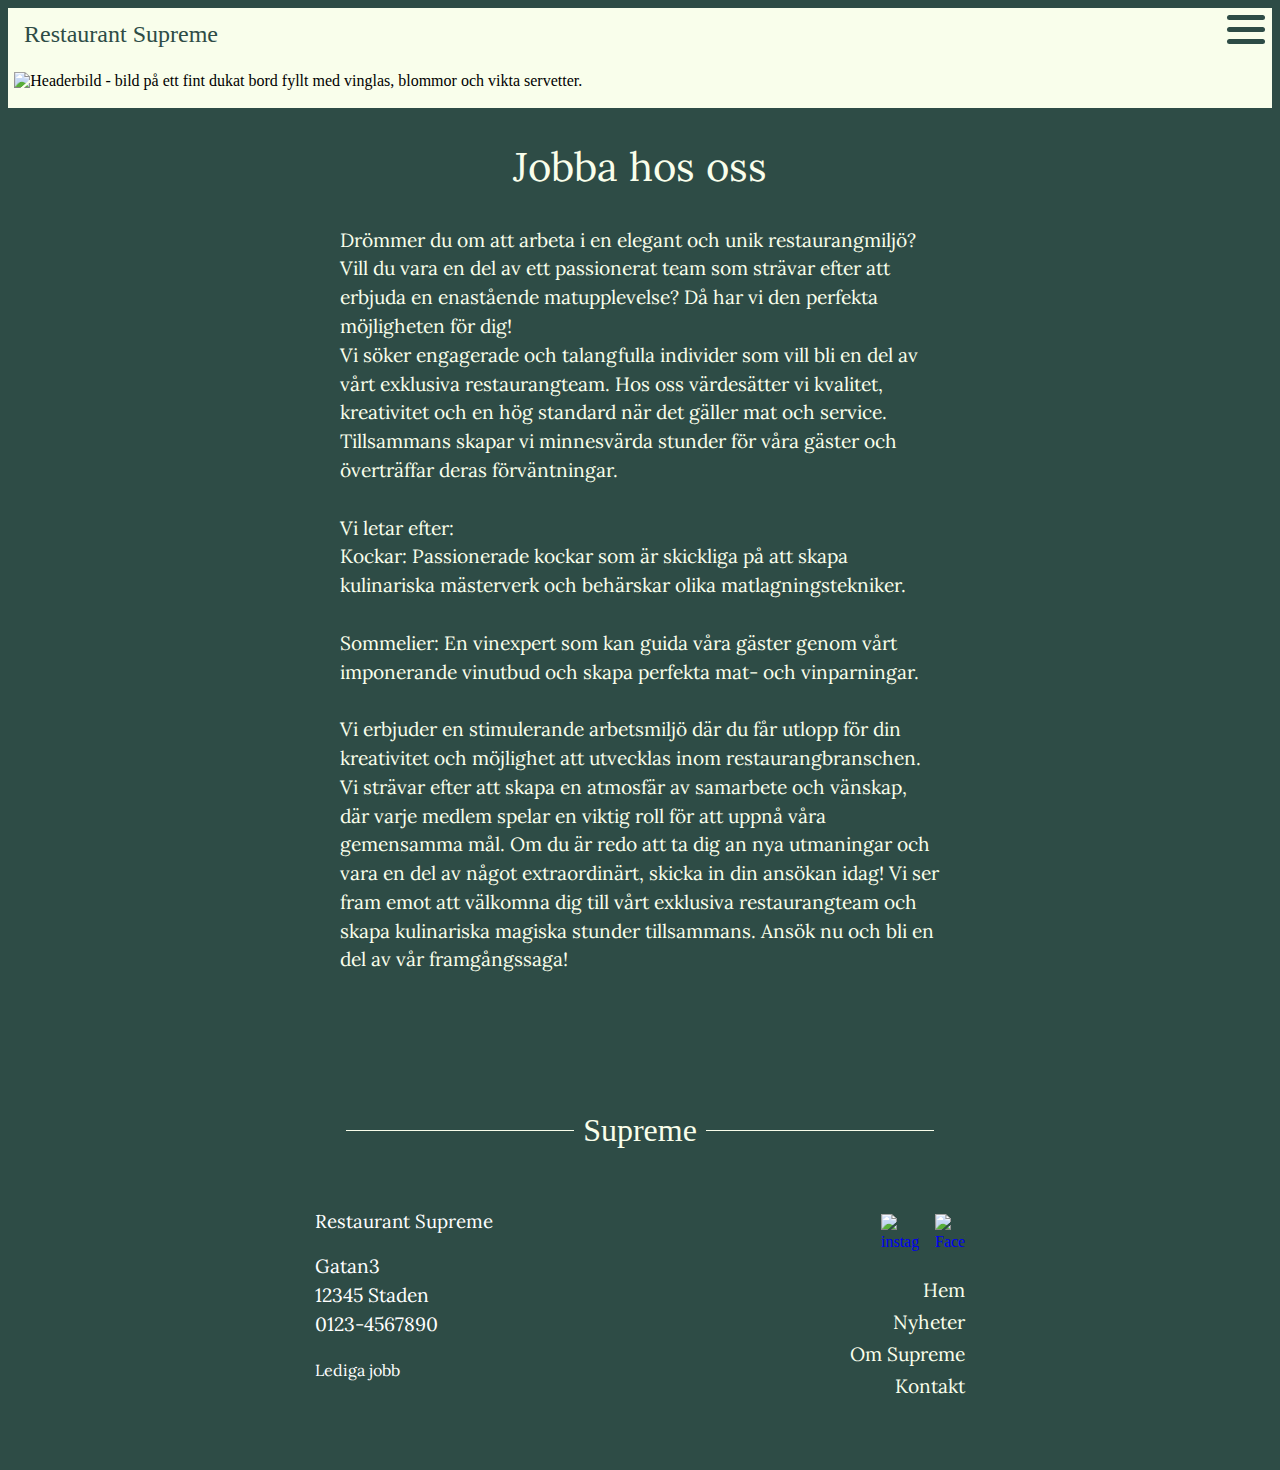
==== sites/jobb.html @ 85c57010 "Finished project" ====
<!DOCTYPE html>
<html lang="sv">
<head>
  <meta charset="UTF-8">
  <title>Jobba hos oss - Restaurang Supreme</title>
  <link rel="icon" type="image/x-icon" href="images/favicon.ico">    
  <link rel="stylesheet" href="../css/style.css" type="text/css" >
</head>
<body>
<header>
<div class="grids">
  <div class="topheader">
    <a class="logo" href="../index.html">
      Restaurant Supreme
    </a>
      <div class="menuham">
        <div class="ham" id="hamburger" onclick="hamburgermenu(this)">
          <div class="lineone"></div>
          <div class="linetwo"></div>
          <div class="linethree"></div>
        </div>
      </div>
      <nav class="navbar">
        <ul>
            <li><a href="../index.html">Hem</a></li>
        <li><a href="nyheter.html">Nyheter</a></li>
          <li><a href="om.html">Om Supreme</a></li>
          <li><a href="kontakt.html">Kontakt</a></li>
        </ul>
      </nav>
      </div>
    </div>
    <img class="headerimg" src="../images/headerjobb.jpg" alt="Headerbild - bild på ett fint dukat bord fyllt med vinglas, blommor och vikta servetter.">
</header>
<section class="main">
    <h2 class="whiteh2 centerh2">Jobba hos oss</h2>
    <p class="whitep widthp">
      Drömmer du om att arbeta i en elegant och unik restaurangmiljö? 
      Vill du vara en del av ett passionerat team som strävar efter att 
      erbjuda en enastående matupplevelse? Då har vi den perfekta möjligheten 
      för dig!</p>
      <p class="whitep widthp">
      Vi söker engagerade och talangfulla individer som vill bli en del av vårt 
      exklusiva restaurangteam. Hos oss värdesätter vi kvalitet, kreativitet och 
      en hög standard när det gäller mat och service. Tillsammans skapar vi minnesvärda 
      stunder för våra gäster och överträffar deras förväntningar.<br><br>
      </p>
      <p class="whitep widthp">
      Vi letar efter:<br>
      
      Kockar: Passionerade kockar som är skickliga på att skapa kulinariska mästerverk och behärskar olika matlagningstekniker.
      <br><br>
      Sommelier: En vinexpert som kan guida våra gäster genom vårt imponerande vinutbud och skapa perfekta mat- och vinparningar.
      <br><br>
      
      Vi erbjuder en stimulerande arbetsmiljö där du får utlopp för din kreativitet och möjlighet att utvecklas inom restaurangbranschen. Vi strävar efter att skapa en atmosfär av samarbete och vänskap, där varje medlem spelar en viktig roll för att uppnå våra gemensamma mål.
      
      Om du är redo att ta dig an nya utmaningar och vara en del av något extraordinärt, skicka in din ansökan idag! Vi ser fram emot att välkomna dig till vårt exklusiva restaurangteam och skapa kulinariska magiska stunder tillsammans.
      
      Ansök nu och bli en del av vår framgångssaga!
    </p>
</section>
<div class="grids3">
    <img src="../images/img1.jpg" class="smallimg" alt="">
    <img src="../images/img2.jpg" class="smallimg" alt="">
    <img src="../images/img3.jpg" class="smallimg" alt="">
</div>
<footer>
  <div class="footergrids">
    <div class="line1"></div>
    <a class="logo1" href="index.html">
    Supreme
    </a>
    <div class="line2"></div>
    </div>
    <section class="footergrid">
    <div>
      <h3>Restaurant Supreme</h3>
    <p>Gatan3<br>
    12345 Staden<br>
0123-4567890</p>
<a href="jobb.html" class="whitea">Lediga jobb</a>
</div>
<div class="div2">
    <a href="https://facebook.com"><img src="../images/facebook.png" alt="Facebook" class="icon1"></a>
    <a href="https://instagram.com"><img src="../images/instagram.png" alt="instagram" class="icon2"></a>
    <ul>
      <li><a href="../index.html">Hem</a></li>
  <li><a href="nyheter.html">Nyheter</a></li>
    <li><a href="om.html">Om Supreme</a></li>
    <li><a href="kontakt.html">Kontakt</a></li>
  </ul>
</div>
</section>
<script src="../js/menu.js"></script>
</footer>
</body>
</html>
---- css/style.css ----
/* Created by Tilda Källström
Optimized down to 300px wide screens */
@import url("https://necolas.github.io/normalize.css/8.0.1/normalize.css");
@import url('https://fonts.googleapis.com/css2?family=Dancing+Script:wght@400;500;600&family=Lora:wght@400;500&family=Source+Sans+3:wght@300;400;500&display=swap');
/* Fonts: Source Sans 3 & Script MT & Lora */
  

  body {
    background-color: #2e4c46;
  }
  header {
    width: 100%;
    background-color: #f9feeb;
   padding-top: 2px;
   padding-bottom: 2px;
  }
  .topheader {
  margin-left: 1em;
  margin-right: 1em;
  padding-top: 0.7em;
    padding-bottom: 1em;
  }
  .logo {
    text-decoration: none;
    color: #2e4c46;
    font-family: 'Script MT', serif;
    font-size: 1.5em;
    }
    .logo1 {
      text-decoration: none;
      color: #f9feeb;
      font-family: 'Script MT', serif;
      font-size: 2em;
      }
  .menuham {
    border-radius: 5px;
    z-index: 100000;
    width: 50px;
    height: 50px;
    top: 0;
    margin-top: 0.5em;
    position: absolute;
    right: 0;
    margin-right: 10px;
  }
  .navbar {
    position: fixed;
    top: 0;
    right: 0;
    z-index: 100000;
    background-color: #f9feeb;
    width: 80%;
    height: 90%;
    overflow: hidden;
    margin-right: 65px;
    transform: translateY(-110%);
    -webkit-transform: translateY(-110%);
    -ms-transform: translateY(-110%);
    -webkit-transition: -webkit-transform 0.4s ease;
    transition: -webkit-transform 0.4s ease;
    -o-transition: transform 0.4s ease;
    transition: transform 0.4s ease;
    transition: transform 0.4s ease, -webkit-transform 0.4s ease;
  }
  .ham:hover {
    cursor: pointer;
  }
  .showNav {
    -webkit-transform: translateY(0);
    -ms-transform: translateY(0);
    transform: translateY(0);
    -webkit-transform: translateY(0);
    -moz-transform: translateY(0);
    -o-transform: translateY(0);
  }
  .navbar ul {
    width: 80%;
    height: 90%;
    list-style: none;
    display: flex;
    flex-flow: column nowrap;
    justify-content: space-evenly;
  }
  .navbar ul li a {
    color: black;
    padding-bottom: 10px;
    text-decoration: none;
    font-family: 'Verdana', sans-serif;
    font-size: 1em;
    margin-left: 3.5em;
  }
  .navbar ul li a:hover,
  .navbar ul li a:focus {
    color: black;
    text-decoration: underline;
    cursor: pointer;
  }
  .navbar .here {
    text-decoration: underline;
    text-decoration-color: #2e4c46;
    color: black;
  }
  .lineone,
  .linetwo,
  .linethree {
    width: 38px;
    height: 5px;
    border-radius: 25px;
    background-color: #2e4c46;
    margin: 7px;
    transition: 0.5s;
  }
  .change .lineone {
    transform: rotate(45deg) translate(-1px, 10px);
  }
  .change .linetwo {
    opacity: 0;
  }
  .change .linethree {
    transform: rotate(-45deg) translate(5px, -19px);
  }
  h1 {
   margin-top: 0.25em;
   margin-bottom: 0.8em;
    color: #2e4c46;
    font-size: 1.8em;
    font-family: 'Script MT', serif;
    z-index: -1;
    position: relative;
    text-decoration: none;
  }
  .headerimg {
    display: block;
    max-width: 1500px;
    width: 99%;
    margin: auto;
    margin-top: 0.5em;
    padding-bottom: 1em;
  }
  .main {
    padding-left: 0.5em;
    padding-right: 0.5em;
  }
  .grids2 div {
    padding-left: 1em;
    padding-right: 1em;
  }
  h2 {
    font-family: 'Lora', serif;
    font-size: 2.5em;
    font-weight: 400;
  }
  .imagemedium {
    max-width: 600px;
    width: 100%;
    margin-top: 7em;
  }
  .imagemedium2 {
    max-width: 500px;
    width: 100%;
    margin-top: 7em;
    float: right;
  }
  .margintop2 {
    margin-top: 4em;
  }
  .whiteh2, .whitep, .whiteul li, .whitep a {
    color: #f9feeb;
  }
  .whiteul {
    margin-left: -2.3em;
    margin-top: -5px;
  }
  ul li {
    font-family: 'Lora', serif;
    font-size: 1.2em;
    margin-top: 8px;
  }
  ul {
    list-style-type: none;
  }
  .bookwrapper {
    background-color: #2e4c46;
    width: 100%;
    padding-top: 2em;
    padding-bottom: 4em;
    margin-top: 2em;
    margin-bottom: 2em;
  }
  .book {
    max-width: 400px;
    width: 90%;
    margin: auto;
  }
.menu {
  width: 100%;
  background-color: #f9feeb;
  color: black;
  padding-top: 3em;
  padding-bottom: 3em;
  margin-top: -2em;
}
.menu-section {
  max-width: 500px;
  margin: auto;
  padding-left: 1em;
  padding-right: 1em;
}
.grids3 {
  display: grid;
  grid-template-columns: 1fr 1fr 1fr;
  max-width: 1000px;
  grid-gap: 1em;
  width: 100%;
  margin: auto;
  padding-top: 4em;
  padding-bottom: 2em;
}
.smallimg {
  max-width: 100%;
}
.news-article {
    border: solid #f9feeb 1px;
    max-width: 400px;
    margin: 2em;
    padding: 1em;
    padding-bottom: 4.5em;
    color: #f9feeb;
}
.news-image {
  max-width: 400px;
  width: 100%;
}
.centerh2 {
  text-align: center;
}
.centerp {
  max-width: 600px;
  margin: auto;
  margin-top: -1em;
}
.news-author {
  font-family: 'Lora', serif;
}
.news-date {
  font-family: 'Lora', serif;
  margin-left: 0.5em;
}
.read-more-button {
  float: left;
  margin-top: 1em;
  border-radius: 10px;
  background-color: #f9feeb;
  color: black;
  font-family: 'Lora', serif;
  text-transform: uppercase;
  padding-left: 2.5em;
  padding-right: 2.5em;
  padding-top: 0.5em;
  padding-bottom: 0.5em;
  border: none;
}
.read-more-button:hover {
  cursor: pointer;
  text-decoration: underline;
}
.main-article {
  margin-top: 3em;
}

.one-article h2, .one-article p {
  max-width: 550px;
}
.one-article h2 {
  margin-top: 2em;
}
.newsh2 {
  text-align: center;
  color: #f9feeb;
  margin-bottom: -15px;
}
.article-image {
  max-width: 100%;
}
.footergrids {
  display: grid;
  grid-template-columns: 2fr 1fr 2fr;
  max-width: 600px;
  width: 90%;
  margin: auto;
  padding-top: 2em;
}
.footergrids a {
  text-align: center;
  width: 100%;
}
.line1, .line2 {
  width: 95%;
  margin: auto;
  height: 1px;
  background-color: #f9feeb;
}
  h3 {
    font-family: 'Lora', serif;
    font-weight: 400;
  }
  p {
    font-family: 'Lora', serif;
    line-height: 1.5em;
    text-align: left;
    font-size: 1.2em;
    max-width: 500px;
  }
  footer {
    background-color: #2e4c46;
    color: white;
    padding-top: 1em;
    line-height: 1.5em;
    padding-bottom: 1em;
    width: 100%;
    bottom: 0;
  }
  .footergrid {
        display: grid;
        grid-template-columns: 1fr 1fr;
        max-width: 650px;
        width: 95%;
        margin: auto;
        padding-top: 3em;
        padding-bottom: 2em;
  }
  .whitea {
    color: white;
    font-family: 'Lora', serif;
    text-decoration: none;
  }
  .div2 {
    margin-top: 1.5em;
  }
  .div2 img{
   float: right;
  }
  .icon1 {
    width: 30px;
  }
  .icon2 {
    width: 38px;
    margin-right: 1em;
  }
  .div2 ul {
    text-align: right;
    margin-top: 4em;
  }
  .div2 ul li a{
    color:#f9feeb;
    text-decoration: none;
  }
.widthp {
  max-width: 600px;
  margin: auto;
}
.article-section {
  max-width: 90%;
  padding: 0.5em;
}
  .videodesktop {
    margin: auto;
    display: flex;
    justify-content: center;
    width: 100%;
    max-width: 1500px;
    margin-top: 0.5em;
    padding-bottom: 1em;
  }
  @media only screen and (max-width: 600px) {
    .videodesktop {
      display: none;
    }
    .videoipad {
      display: none;
    }
    .videomobil {
      margin: auto;
      width: 100%;
      max-width: 1500px;
    }
  }
  @media only screen and (max-width: 950px) {
    .headerimg {
      height: 60vh;
      object-fit: cover;
    }
    .grids2 {
      max-width: 600px;
      margin: auto;
      margin-top: 3em;
    }
    .news {
      max-width: 500px;
      margin: auto;
    }
  }
  @media only screen and (min-width: 950px) {
    .grids2 {
      display: grid;
      grid-template-columns: 1fr 1fr;
      max-width: 1200px;
      margin: auto;
      margin-top: 3em;
    }
    .book {
      max-width: 600px;
      width: 100%;
      margin: auto;
      display: grid;
      grid-template-columns: 1fr 1fr;
    }
    .news {
      display: grid;
      grid-template-columns: 1fr 1fr 1fr;
    }
  }
  @media only screen and (min-width: 600px) and (max-width: 910px) {
    .videomobil {
      display: none;
    }
    .videodesktop {
      display: none;
    }
    .videoipad {
      width: 100%;
      margin: auto;
    }
  }
  @media only screen and (min-width: 910px) {
    .videomobil {
      display: none;
    }
    .videoipad {
      display: none;
    }
  }
  @media only screen and (max-width: 1300px) {
    .one-article {
      max-width: 800px;
      width: 95%;
      margin: auto;
      padding: 1em;
      margin-bottom: 2em;
      color: #f9feeb;
    }
    .news-article {
      border: solid #f9feeb 1px;
      max-width: 400px;
      width: 85%;
      margin: auto;
      margin-top: 2em;
      padding: 1em;
      padding-bottom: 4.5em;
      color: #f9feeb;
  }
  }
  @media only screen and (min-width: 1300px) {
    .main-article {
      display: grid;
      grid-template-columns: 2fr 1fr;
      margin-top: 3em;
    }
    .one-article {
      max-width: 800px;
      width: 100%;
      margin-left: 3em;
      border: 1px solid lightgray;
      padding: 1em;
      margin-bottom: 2em;
      color: #f9feeb;
    }
  }
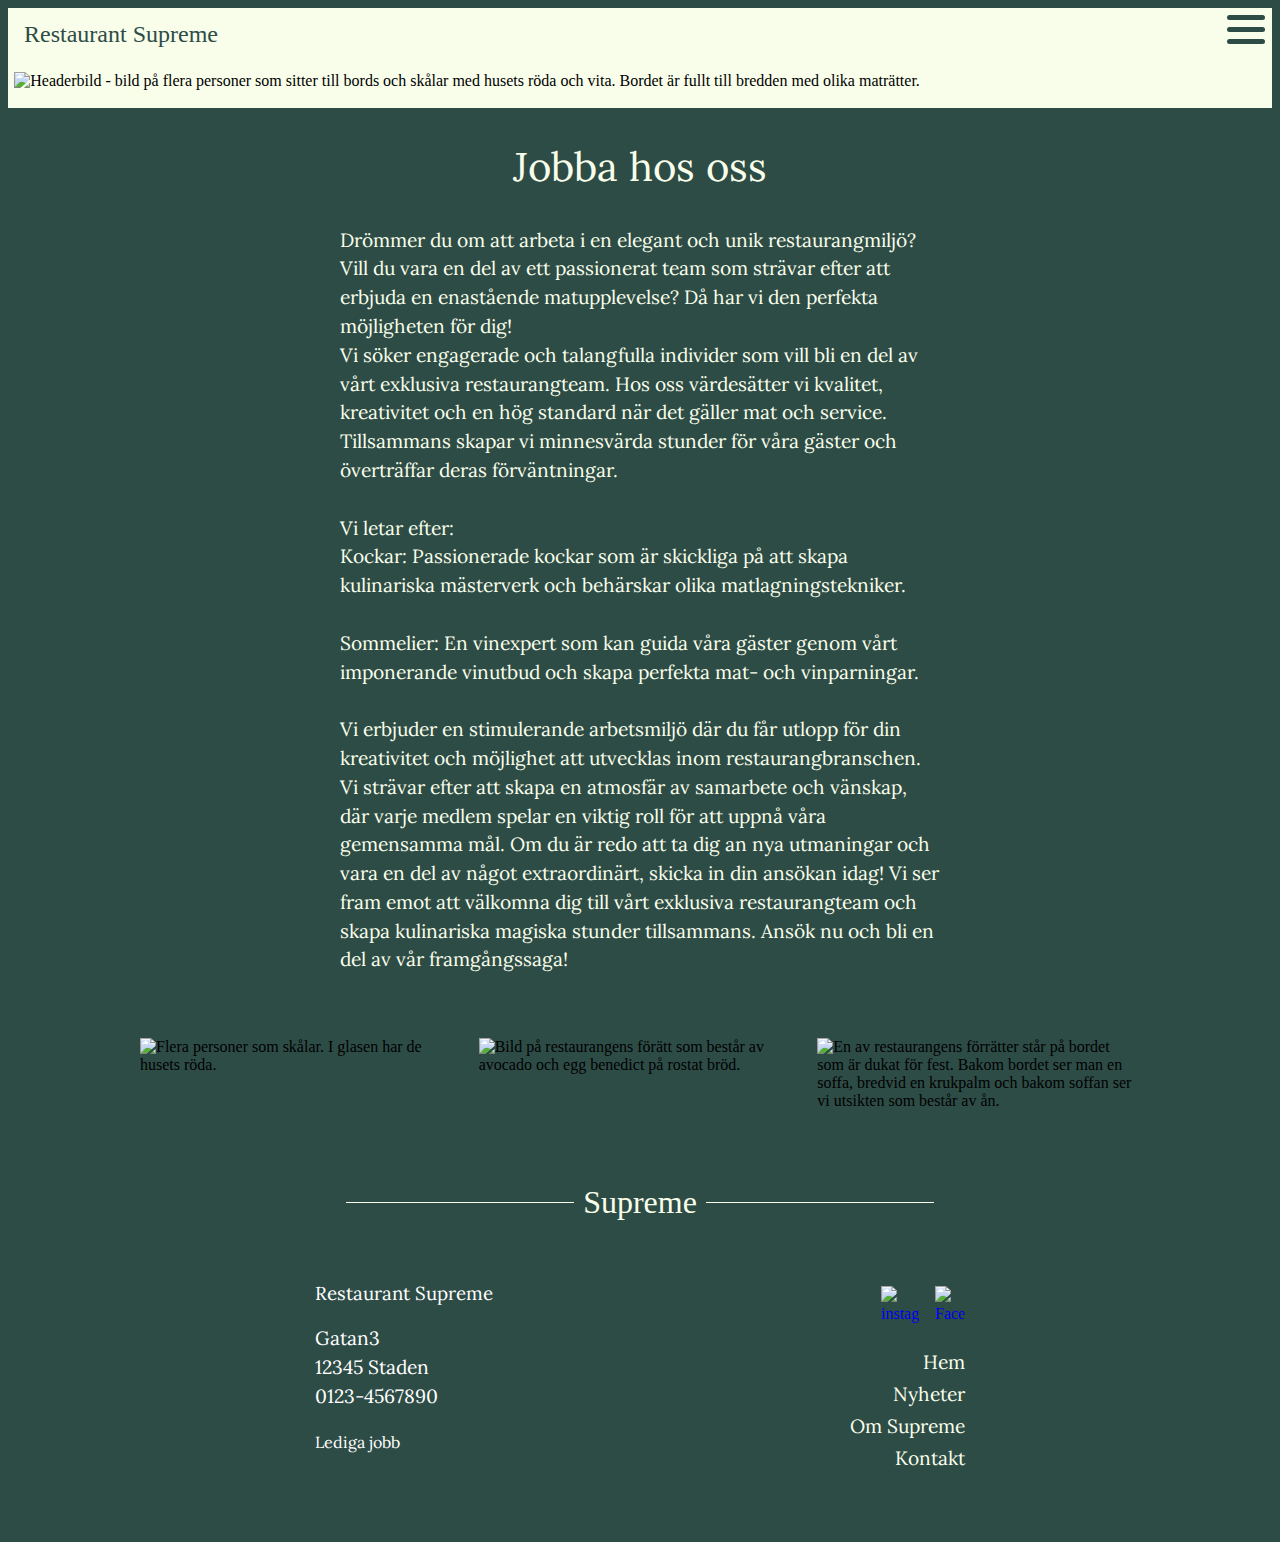
==== commit a2285a9b: "Added alt texts" ====
--- a/sites/jobb.html
+++ b/sites/jobb.html
@@ -30,7 +30,7 @@
       </nav>
       </div>
     </div>
-    <img class="headerimg" src="../images/headerjobb.jpg" alt="Headerbild - bild på ett fint dukat bord fyllt med vinglas, blommor och vikta servetter.">
+    <img class="headerimg" src="../images/headerjobb.jpg" alt="Headerbild - bild på flera personer som sitter till bords och skålar med husets röda och vita. Bordet är fullt till bredden med olika maträtter.">
 </header>
 <section class="main">
     <h2 class="whiteh2 centerh2">Jobba hos oss</h2>
@@ -61,9 +61,9 @@
     </p>
 </section>
 <div class="grids3">
-    <img src="../images/img1.jpg" class="smallimg" alt="">
-    <img src="../images/img2.jpg" class="smallimg" alt="">
-    <img src="../images/img3.jpg" class="smallimg" alt="">
+  <img src="images/img1.jpg" class="smallimg" alt="Flera personer som skålar. I glasen har de husets röda.">
+  <img src="images/img2.jpg" class="smallimg" alt="Bild på restaurangens förätt som består av avocado och egg benedict på rostat bröd.">
+  <img src="images/img3.jpg" class="smallimg" alt="En av restaurangens förrätter står på bordet som är dukat för fest. Bakom bordet ser man en soffa, bredvid en krukpalm och bakom soffan ser vi utsikten som består av ån.">
 </div>
 <footer>
   <div class="footergrids">
--- a/css/style.css
+++ b/css/style.css
@@ -442,7 +442,7 @@
   }
   @media only screen and (max-width: 1300px) {
     .one-article {
-      max-width: 800px;
+      max-width: 600px;
       width: 95%;
       margin: auto;
       padding: 1em;
@@ -467,7 +467,7 @@
       margin-top: 3em;
     }
     .one-article {
-      max-width: 800px;
+      max-width: 600px;
       width: 100%;
       margin-left: 3em;
       border: 1px solid lightgray;
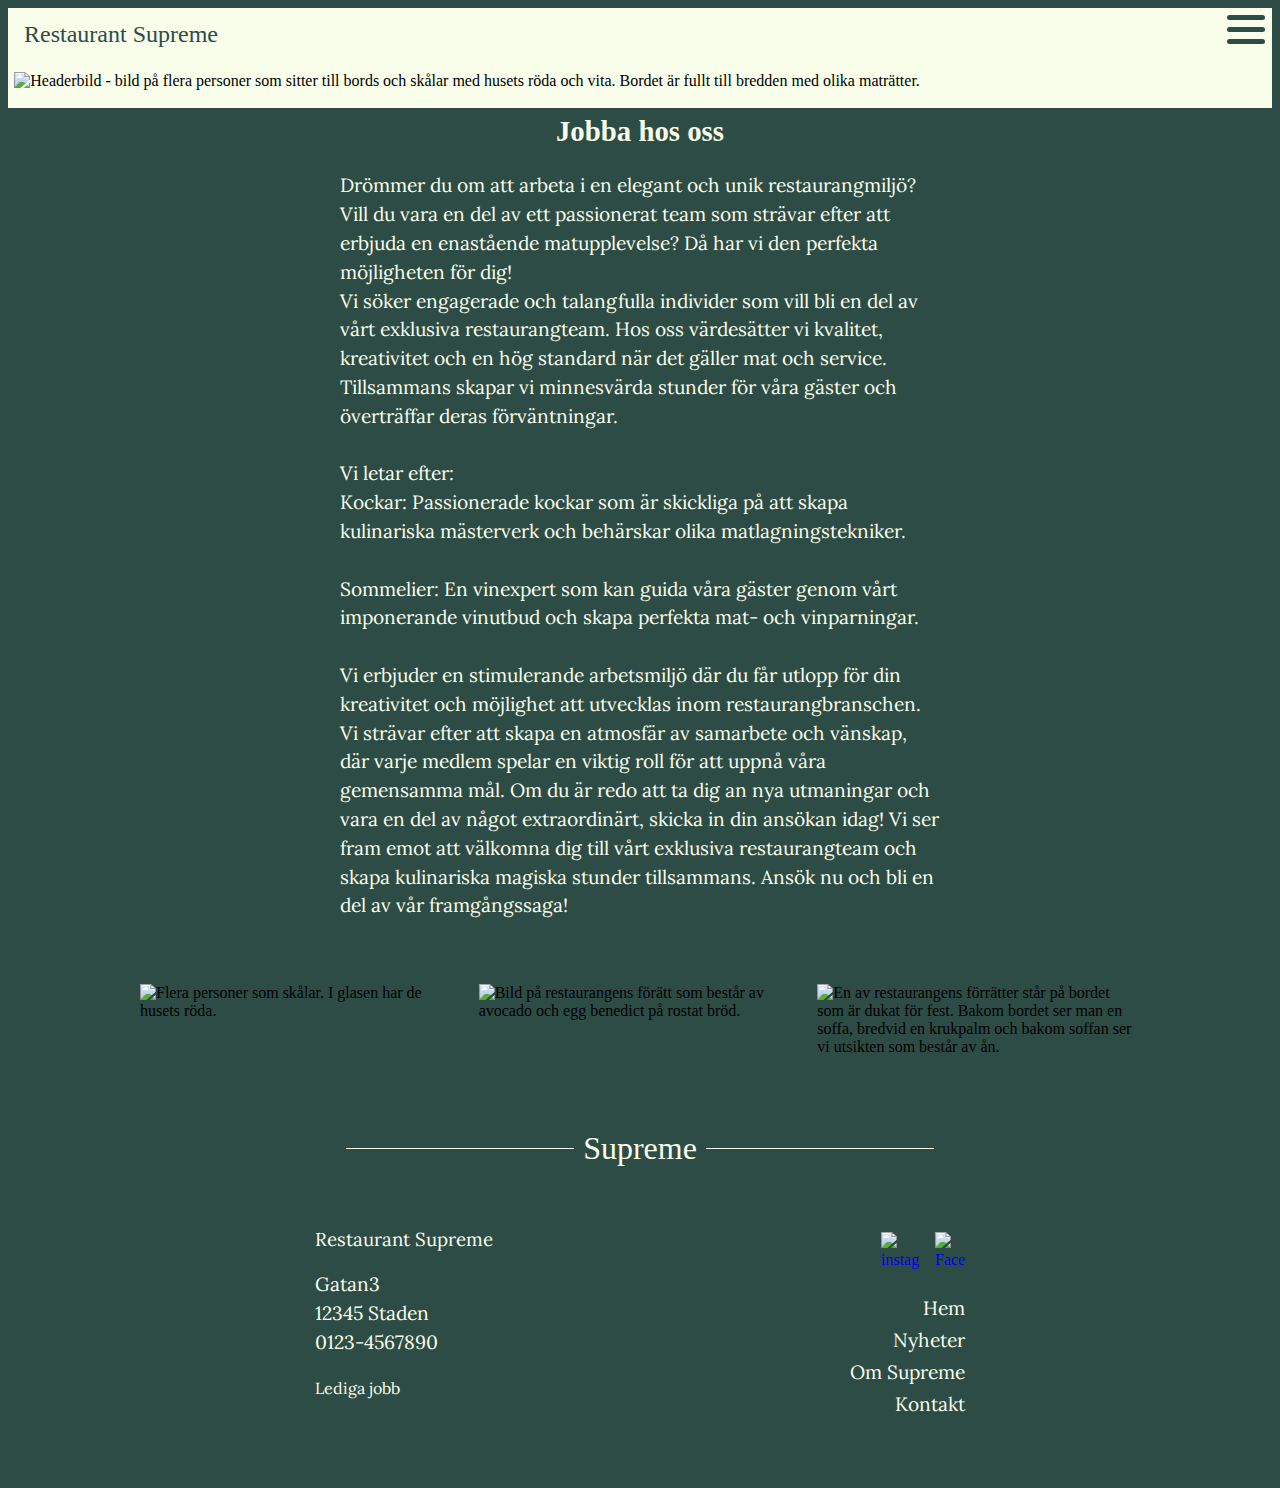
==== commit 1fdd319b: "Fixed headings" ====
--- a/sites/jobb.html
+++ b/sites/jobb.html
@@ -33,7 +33,7 @@
     <img class="headerimg" src="../images/headerjobb.jpg" alt="Headerbild - bild på flera personer som sitter till bords och skålar med husets röda och vita. Bordet är fullt till bredden med olika maträtter.">
 </header>
 <section class="main">
-    <h2 class="whiteh2 centerh2">Jobba hos oss</h2>
+    <h1 class="whiteh centerh2">Jobba hos oss</h1>
     <p class="whitep widthp">
       Drömmer du om att arbeta i en elegant och unik restaurangmiljö? 
       Vill du vara en del av ett passionerat team som strävar efter att 
--- a/css/style.css
+++ b/css/style.css
@@ -164,7 +164,7 @@
   .margintop2 {
     margin-top: 4em;
   }
-  .whiteh2, .whitep, .whiteul li, .whitep a {
+  .whiteh, .whiteh2, .whitep, .whiteul li, .whitep a {
     color: #f9feeb;
   }
   .whiteul {
@@ -313,7 +313,7 @@
   }
   footer {
     background-color: #2e4c46;
-    color: white;
+    color: #f9feeb;
     padding-top: 1em;
     line-height: 1.5em;
     padding-bottom: 1em;
@@ -330,7 +330,7 @@
         padding-bottom: 2em;
   }
   .whitea {
-    color: white;
+    color: #f9feeb;
     font-family: 'Lora', serif;
     text-decoration: none;
   }
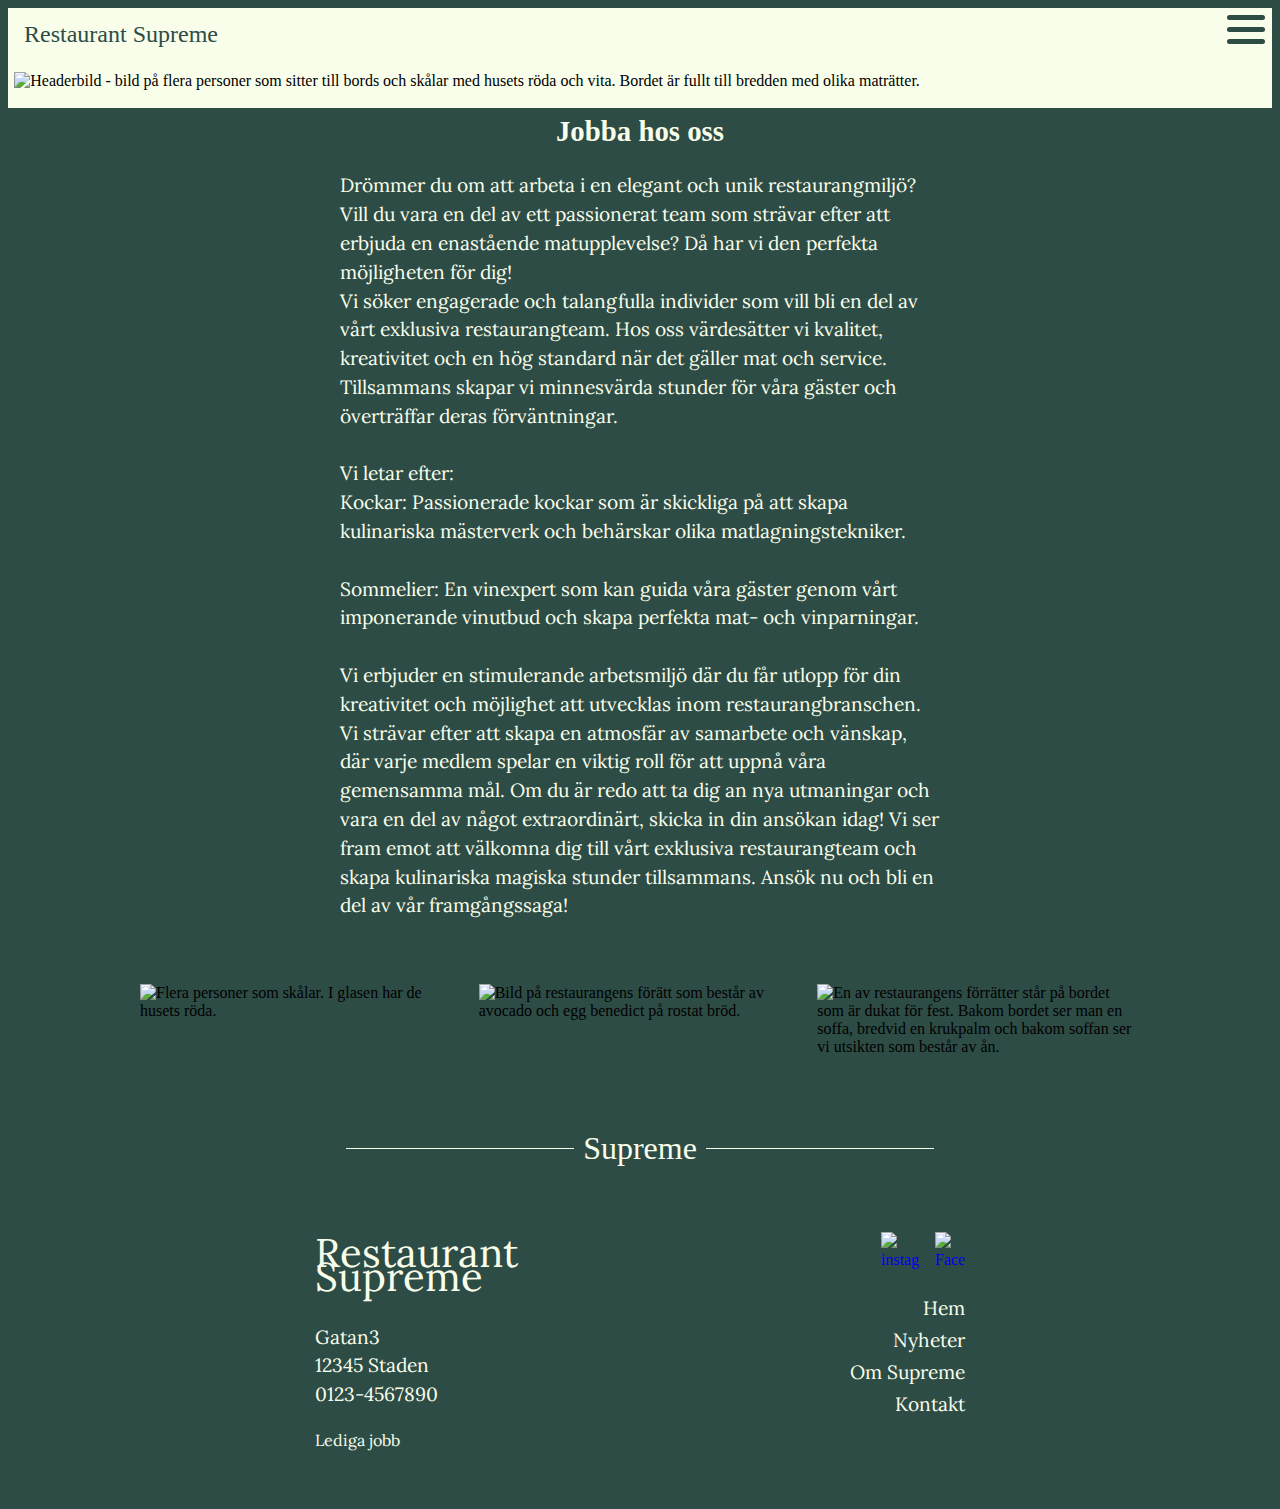
==== commit b8c3b001: "Fixed headings" ====
--- a/sites/jobb.html
+++ b/sites/jobb.html
@@ -75,7 +75,7 @@
     </div>
     <section class="footergrid">
     <div>
-      <h3>Restaurant Supreme</h3>
+      <h2>Restaurant Supreme</h2>
     <p>Gatan3<br>
     12345 Staden<br>
 0123-4567890</p>
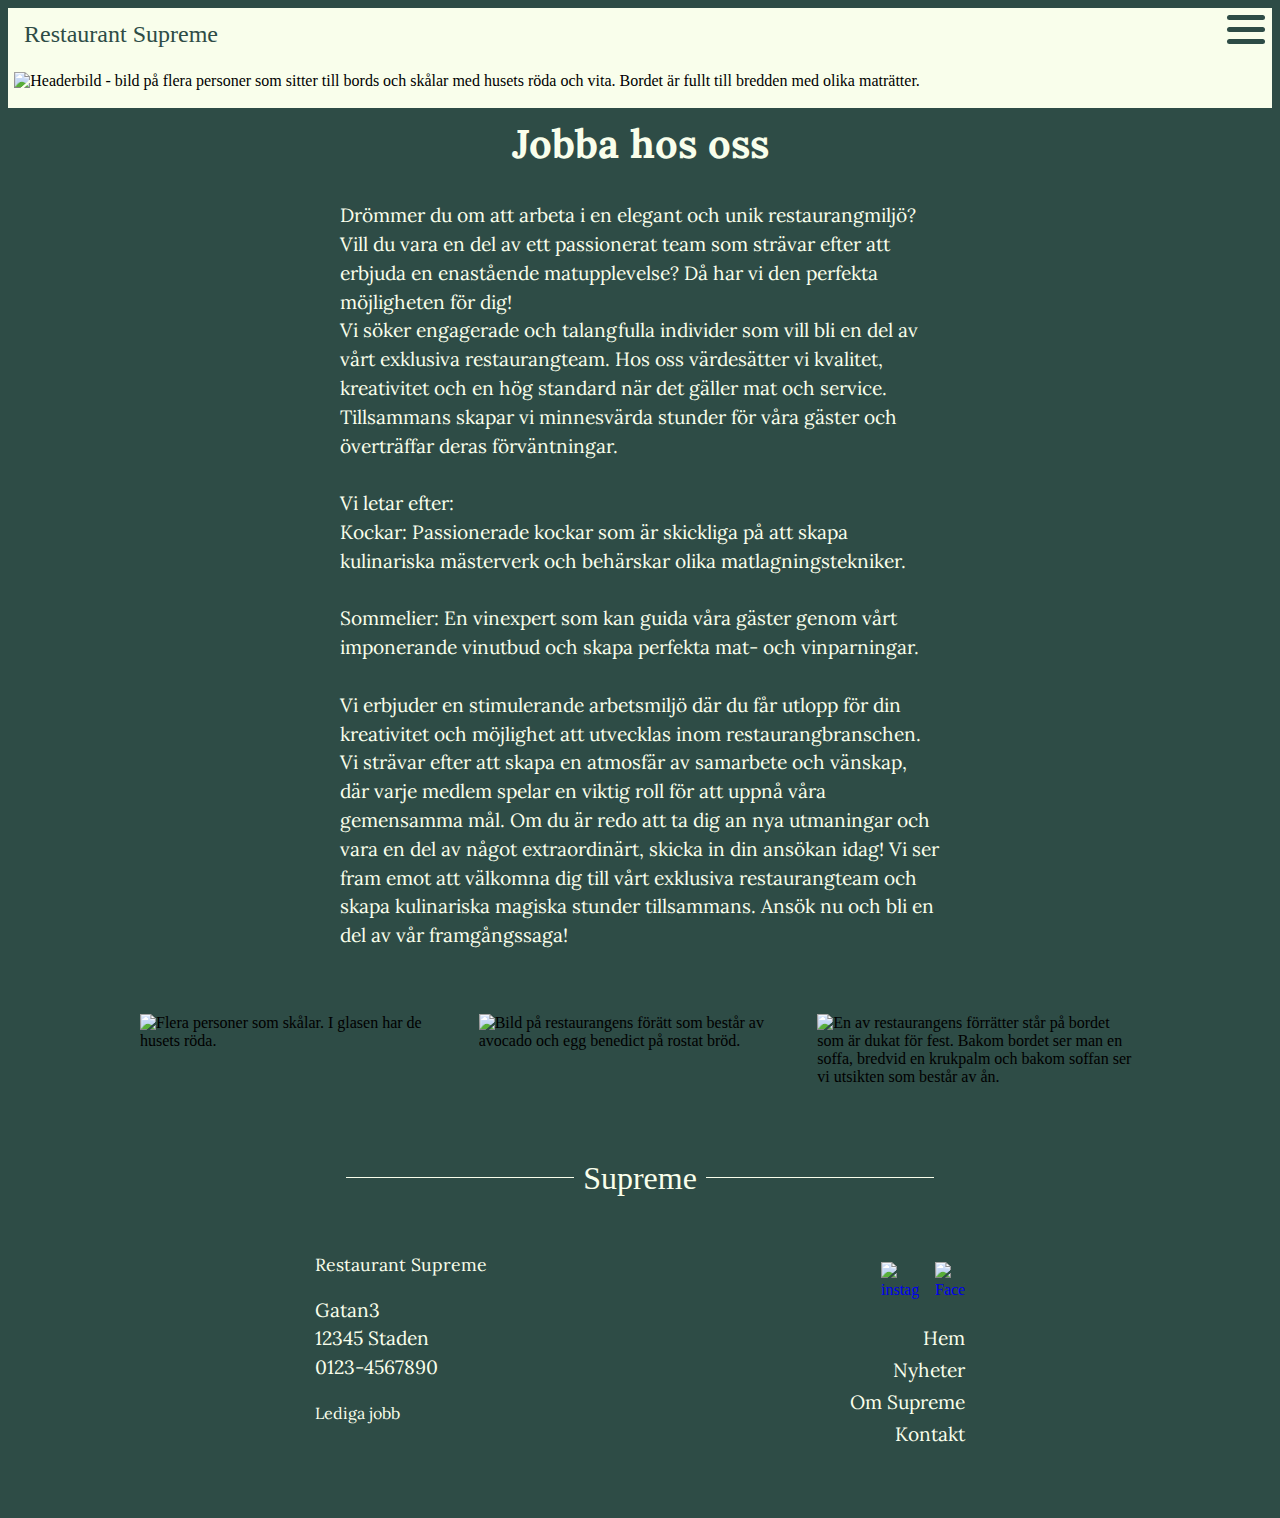
==== commit a60e0d9a: "Fixed headings" ====
--- a/sites/jobb.html
+++ b/sites/jobb.html
@@ -75,7 +75,7 @@
     </div>
     <section class="footergrid">
     <div>
-      <h2>Restaurant Supreme</h2>
+      <h2 class="footerh2">Restaurant Supreme</h2>
     <p>Gatan3<br>
     12345 Staden<br>
 0123-4567890</p>
--- a/css/style.css
+++ b/css/style.css
@@ -123,8 +123,8 @@
    margin-top: 0.25em;
    margin-bottom: 0.8em;
     color: #2e4c46;
-    font-size: 1.8em;
-    font-family: 'Script MT', serif;
+    font-size: 2.5em;
+    font-family: 'Lora', serif;
     z-index: -1;
     position: relative;
     text-decoration: none;
@@ -147,8 +147,11 @@
   }
   h2 {
     font-family: 'Lora', serif;
-    font-size: 2.5em;
+    font-size: 1.8em;
     font-weight: 400;
+  }
+  .footerh2 {
+    font-size: 1.1em;
   }
   .imagemedium {
     max-width: 600px;
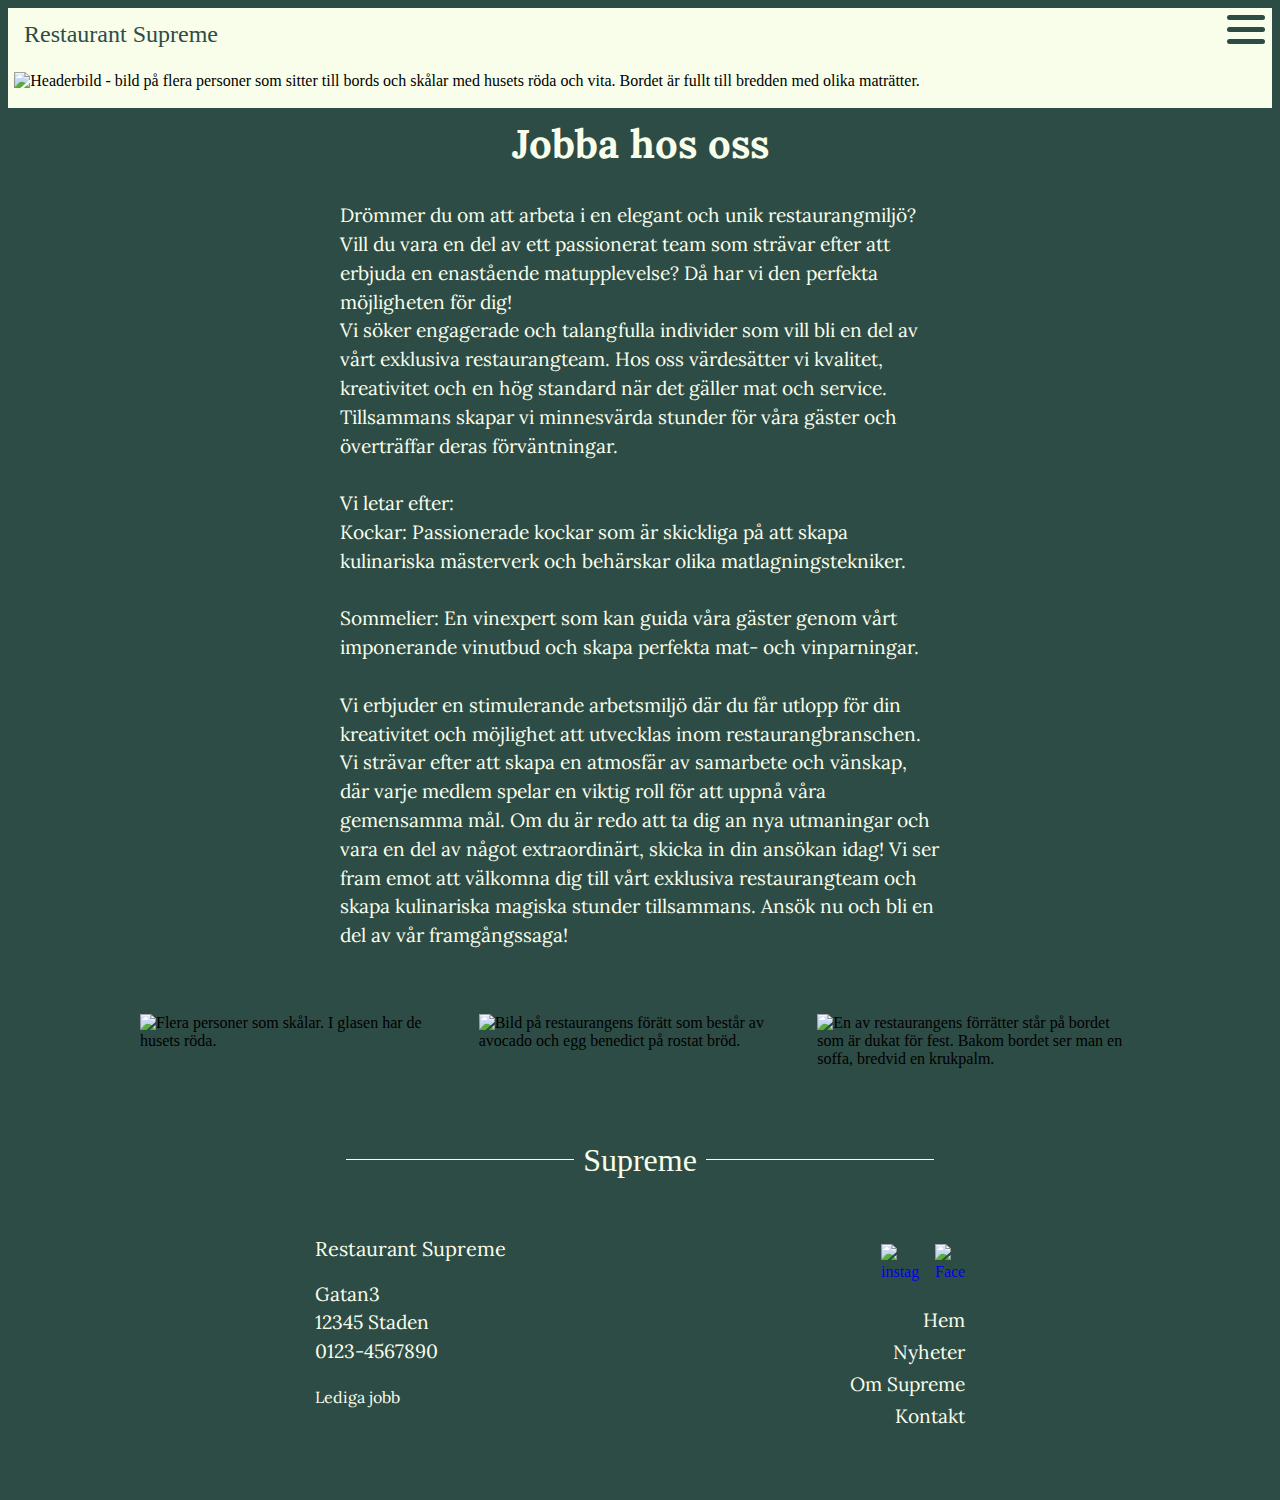
==== commit 71d6c3db: "Changed img to picture" ====
--- a/sites/jobb.html
+++ b/sites/jobb.html
@@ -61,9 +61,24 @@
     </p>
 </section>
 <div class="grids3">
-  <img src="images/img1.jpg" class="smallimg" alt="Flera personer som skålar. I glasen har de husets röda.">
-  <img src="images/img2.jpg" class="smallimg" alt="Bild på restaurangens förätt som består av avocado och egg benedict på rostat bröd.">
-  <img src="images/img3.jpg" class="smallimg" alt="En av restaurangens förrätter står på bordet som är dukat för fest. Bakom bordet ser man en soffa, bredvid en krukpalm och bakom soffan ser vi utsikten som består av ån.">
+  <picture>
+    <source srcset="../images/img1small.jpg" media="(max-width: 530px)">
+    <source srcset="../images/img1medium.jpg" media="(min-width: 530px) and (max-width: 1000px)">
+    <source srcset="../images/img1.jpg" media="(min-width: 1000px)">
+    <img src="../images/img1.jpg" class="smallimg"  alt="Flera personer som skålar. I glasen har de husets röda.">
+  </picture>
+  <picture>
+    <source srcset="../images/img2small.jpg" media="(max-width: 530px)">
+    <source srcset="../images/img2medium.jpg" media="(min-width: 530px) and (max-width: 1000px)">
+    <source srcset="../images/img2.jpg" media="(min-width: 1000px)">
+    <img src="../images/img1.jpg" class="smallimg"  alt="Bild på restaurangens förätt som består av avocado och egg benedict på rostat bröd.">
+  </picture>
+  <picture>
+    <source srcset="../images/img3small.jpg" media="(max-width: 530px)">
+    <source srcset="../images/img3medium.jpg" media="(min-width: 530px) and (max-width: 1000px)">
+    <source srcset="../images/img3.jpg" media="(min-width: 1000px)">
+    <img src="../images/img1.jpg" class="smallimg"  alt="En av restaurangens förrätter står på bordet som är dukat för fest. Bakom bordet ser man en soffa, bredvid en krukpalm.">
+  </picture>
 </div>
 <footer>
   <div class="footergrids">
--- a/css/style.css
+++ b/css/style.css
@@ -147,16 +147,15 @@
   }
   h2 {
     font-family: 'Lora', serif;
-    font-size: 1.8em;
+    font-size: 1.7em;
     font-weight: 400;
   }
   .footerh2 {
-    font-size: 1.1em;
+    font-size: 1.25em!important;
   }
   .imagemedium {
-    max-width: 600px;
-    width: 100%;
-    margin-top: 7em;
+    width: 100%;
+    margin-top: 4em;
   }
   .imagemedium2 {
     max-width: 500px;
@@ -306,6 +305,7 @@
   h3 {
     font-family: 'Lora', serif;
     font-weight: 400;
+    font-size: 1.5em;
   }
   p {
     font-family: 'Lora', serif;
